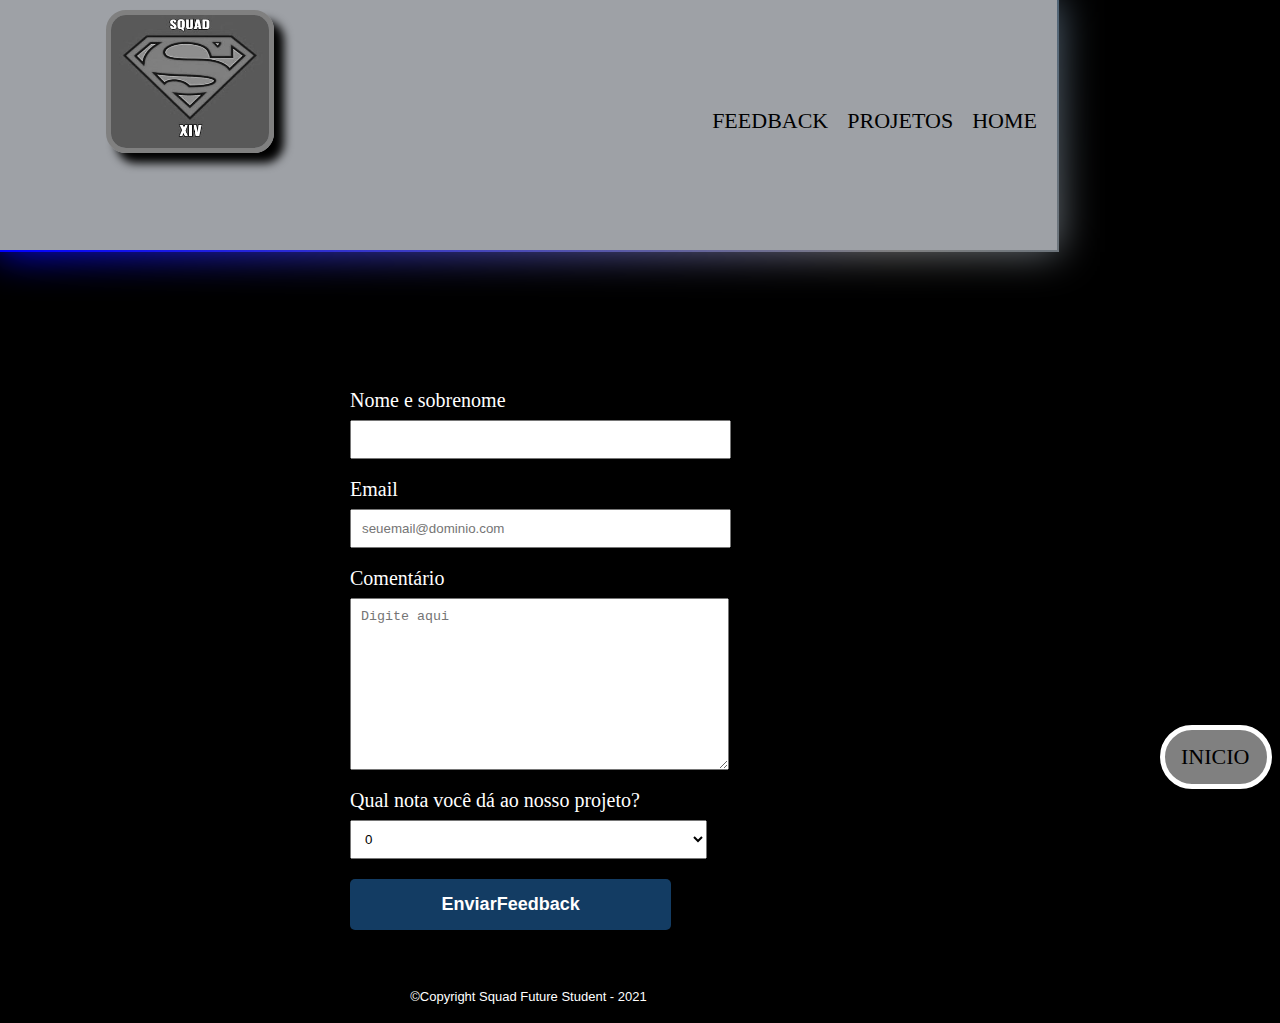
==== feedback.html @ 220d4c0f "Primeiro commit" ====
<!DOCTYPE html>
    <html>
        <head>
            <meta charset="UTF-8">          
            <title>#Teu Futuro/Imed</title>

            <link rel="stylesheet" href="reset.css"> 
            <link rel="stylesheet" href="feedback.css">

            <meta http-equiv="X-UA-Compatible" content="IE=edge">
            <meta name="viewpor" content="width=device-width, initial-scale=1.0">
        </head>

        <body class="plano-de-fundo3">
            <header>
                <div class="logo2" id="voltar-inicio"></div>  
                <img id="logo-squad" alt="logo do squad 14" src="logo-squad.jpeg">           
                    <nav>
                        <ul> 
                            <li><a href="#feedback">Feedback</a></li>
                            <li><a href="Projetos.html">Projetos</a></li>
                            <li><a href="index.html">Home</a></li>
                            <li class="voltar-inicio"><a href="#voltar-inicio">inicio</a></li>  
                        </ul>
                    </nav>
            </header>

            <main>
                <form id="feedebackForm" action="https://formspree.io/f/mvodjlby" method="post">  
                    <label for="nomesobrenome" id="feedback">Nome e sobrenome</label> 
                    <input type="text" id="nomesobrenome" class="input-padrao" required>

                    <label for="email">Email</label>
                    <input type="email" name="_replyo" id="email" class="input-padrao" required placeholder="seuemail@dominio.com">


                    <label for="comentario">Comentário</label>
                    <textarea cols="40" rows="10" id="comentario" class="input-padrao" required  placeholder="Digite aqui"></textarea> 

                   <div>
                        <p>Qual nota você dá ao nosso projeto?</p>
                            <select class="input-padrao">
                                <option>0</option>
                                <option>1</option>
                                <option>2</option>
                                <option>3</option>
                                <option>4</option>
                                <option>5</option>
                                <option>6</option>
                                <option>7</option>
                                <option>8</option>
                                <option>9</option>
                                <option>10</option>
                            </select>
                   </div>   

                    <input type="submit" value="EnviarFeedback" class="enviar">
                </form>
            </main>

            <footer>
                <p class="Copyright">&copy;Copyright Squad Future Student - 2021</p>
            </footer>

        </body>
    </html>
---- feedback.css ----
.plano-de-fundo3{
    background: black;
    position: absolute;
}

.logo2{
    background-image: url(cinza-img.jpeg);
    width: 100%;
    height: 250px;
    position: absolute;
}

.logo2:before,
.logo2:after{
    content: '';
    position: absolute;
    left: -2px;
    top: -2px;
    background:linear-gradient(45deg,#0000ff,gray,#174978d2, white, black, green);
    width:calc( 100% + 4px);
    height: calc( 100% + 4px);
    background-size: 400%;
    z-index: -1;
    animation: animate 20s linear infinite;
}

@keyframes animate{
    0%{
        background-position: 0 0;
    }

    50%{
        background-position:300% 0;
    }

    100%{
        background-position:0 0;
    }
}

.logo2:after{
    filter: blur(20px);
}

#logo-squad{
    position: absolute;
    width: 15%;
    height: 13%;
    top: 1%;
    left: 10%;
    border-radius: 20px;
    border: 5px solid;
    border-color: gray;  
    box-shadow: 10px 10px 10px #000000;    
}

.voltar-inicio{
    position: fixed;
    right: 0;
    top: 85%;
    width: 70px;
    margin-top: -2.5em;
    margin-right: 0.5rem;
    padding: 1rem;
    background: gray;
    border-radius: 50px;
    border: 5px solid;
    border-color: #ffffff;    
}

.voltar-inicio:hover{
    border-color: #174978d2;
    box-shadow: 10px 10px 10px #000000;
}

.voltar-inicio:active{
    border-color: gray;
}

nav{
    position: absolute;
    top: 110px;
    right: 20px;
}

nav li {
   display: inline;  
   margin: 0 0 0 15px;
}

nav a {
    text-transform: uppercase;
    color:#000000;
    font-size: 22px;
    text-decoration: none;       
}

nav a:hover{
    color: #174978d2;
    text-decoration: underline;
    font-weight: bolder;
    font-size: 23px;
    box-shadow: 5px 5px 5px white;    
}

form{
    margin: 40px 350px;
    padding-top: 350px;
    color: #ffffff;
}

form label, form p{
    display: block;
    font-size: 20px;
    margin: 0 0 10px;
}

.input-padrao {
    display: block;
    margin: 0 0 20px;
    padding: 10px;
    width: 100%;
}

.enviar{
    width: 90%;
    padding: 15px 0;
    background: #174978d2;
    color: white;
    font-weight: bold;
    font-size: 18px;
    border: none;
    border-radius: 5px;
    transition: 1s all;
    cursor: pointer;
}

.enviar:hover{
    background: #1861a5d2;
    transform: scale(1.2);    
}

footer{
    display: flex;
    background-color: black;
    font-family: 'Ubuntu', sans-serif;
    flex-direction: column;
    align-items: center;
    margin-top: 10px;
}

footer p{
    margin-bottom: 10px;
}

.Copyright{
    color: #ffffff;
    font-size: 13px;
    margin: 20px;
}

@media(max-width: 700px){
    .logo2, .plano-de-fundo3
    header{
        display: flex;
        flex-direction: column;
        margin-bottom: 10px;
    }

main{
        display: flex;
}
}
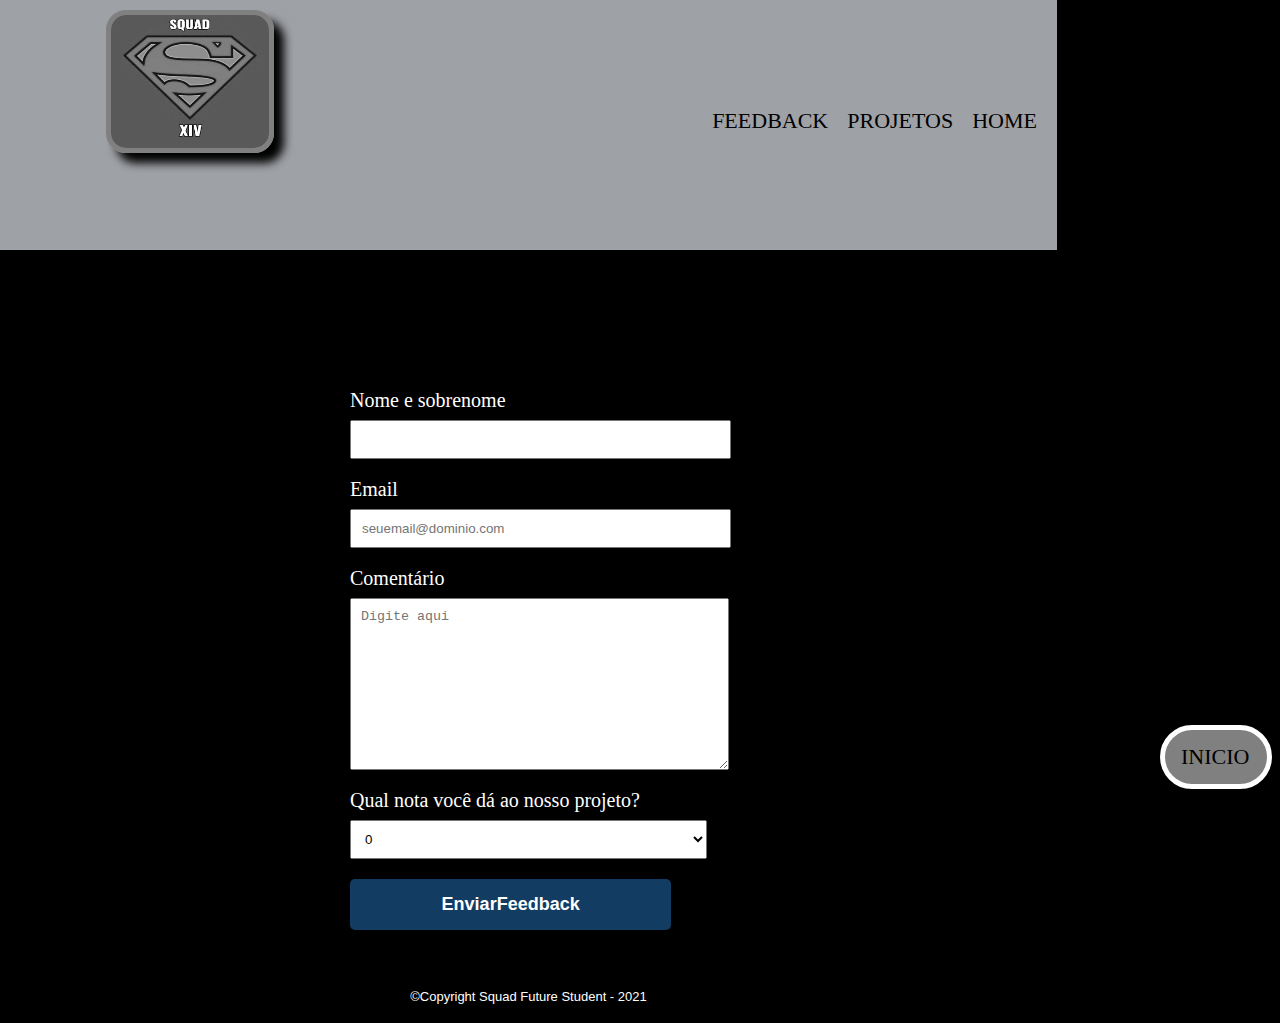
==== commit bd45c9c2: "Segundo commit" ====
--- a/feedback.html
+++ b/feedback.html
@@ -5,7 +5,7 @@
             <title>#Teu Futuro/Imed</title>
 
             <link rel="stylesheet" href="reset.css"> 
-            <link rel="stylesheet" href="feedback.css">
+            <link rel="stylesheet" href="css/feedback.css">
 
             <meta http-equiv="X-UA-Compatible" content="IE=edge">
             <meta name="viewpor" content="width=device-width, initial-scale=1.0">
@@ -13,8 +13,8 @@
 
         <body class="plano-de-fundo3">
             <header>
-                <div class="logo2" id="voltar-inicio"></div>  
-                <img id="logo-squad" alt="logo do squad 14" src="logo-squad.jpeg">           
+                <img id="voltar-inicio" class="logo2" alt="logo2" src="fotos/cinza-img.jpeg">           
+                <img id="logo-squad" alt="logo do squad 14" src="fotos/logo-squad.jpeg">           
                     <nav>
                         <ul> 
                             <li><a href="#feedback">Feedback</a></li>
--- a/css/feedback.css
+++ b/css/feedback.css
@@ -0,0 +1,172 @@
+.plano-de-fundo3{
+    background: black;
+    position: absolute;
+}
+
+.logo2{
+    width: 100%;
+    height: 250px;
+    position: absolute;
+}
+
+.logo2:before,
+.logo2:after{
+    content: '';
+    position: absolute;
+    left: -2px;
+    top: -2px;
+    background:linear-gradient(45deg,#0000ff,gray,#174978d2, white, black, green);
+    width:calc( 100% + 4px);
+    height: calc( 100% + 4px);
+    background-size: 400%;
+    z-index: -1;
+    animation: animate 20s linear infinite;
+}
+
+@keyframes animate{
+    0%{
+        background-position: 0 0;
+    }
+
+    50%{
+        background-position:300% 0;
+    }
+
+    100%{
+        background-position:0 0;
+    }
+}
+
+.logo2:after{
+    filter: blur(20px);
+}
+
+#logo-squad{
+    position: absolute;
+    width: 15%;
+    height: 13%;
+    top: 1%;
+    left: 10%;
+    border-radius: 20px;
+    border: 5px solid;
+    border-color: gray;  
+    box-shadow: 10px 10px 10px #000000;    
+}
+
+.voltar-inicio{
+    position: fixed;
+    right: 0;
+    top: 85%;
+    width: 70px;
+    margin-top: -2.5em;
+    margin-right: 0.5rem;
+    padding: 1rem;
+    background: gray;
+    border-radius: 50px;
+    border: 5px solid;
+    border-color: #ffffff;    
+}
+
+.voltar-inicio:hover{
+    border-color: #174978d2;
+    box-shadow: 10px 10px 10px #000000;
+}
+
+.voltar-inicio:active{
+    border-color: gray;
+}
+
+nav{
+    position: absolute;
+    top: 110px;
+    right: 20px;
+}
+
+nav li {
+   display: inline;  
+   margin: 0 0 0 15px;
+}
+
+nav a {
+    text-transform: uppercase;
+    color:#000000;
+    font-size: 22px;
+    text-decoration: none;       
+}
+
+nav a:hover{
+    color: #174978d2;
+    text-decoration: underline;
+    font-weight: bolder;
+    font-size: 23px;
+    box-shadow: 5px 5px 5px white;    
+}
+
+form{
+    margin: 40px 350px;
+    padding-top: 350px;
+    color: #ffffff;
+}
+
+form label, form p{
+    display: block;
+    font-size: 20px;
+    margin: 0 0 10px;
+}
+
+.input-padrao {
+    display: block;
+    margin: 0 0 20px;
+    padding: 10px;
+    width: 100%;
+}
+
+.enviar{
+    width: 90%;
+    padding: 15px 0;
+    background: #174978d2;
+    color: white;
+    font-weight: bold;
+    font-size: 18px;
+    border: none;
+    border-radius: 5px;
+    transition: 1s all;
+    cursor: pointer;
+}
+
+.enviar:hover{
+    background: #1861a5d2;
+    transform: scale(1.2);    
+}
+
+footer{
+    display: flex;
+    background-color: black;
+    font-family: 'Ubuntu', sans-serif;
+    flex-direction: column;
+    align-items: center;
+    margin-top: 10px;
+}
+
+footer p{
+    margin-bottom: 10px;
+}
+
+.Copyright{
+    color: #ffffff;
+    font-size: 13px;
+    margin: 20px;
+}
+
+@media(max-width: 700px){
+    .logo2, .plano-de-fundo3
+    header{
+        display: flex;
+        flex-direction: column;
+        margin-bottom: 10px;
+    }
+
+main{
+        display: flex;
+}
+}
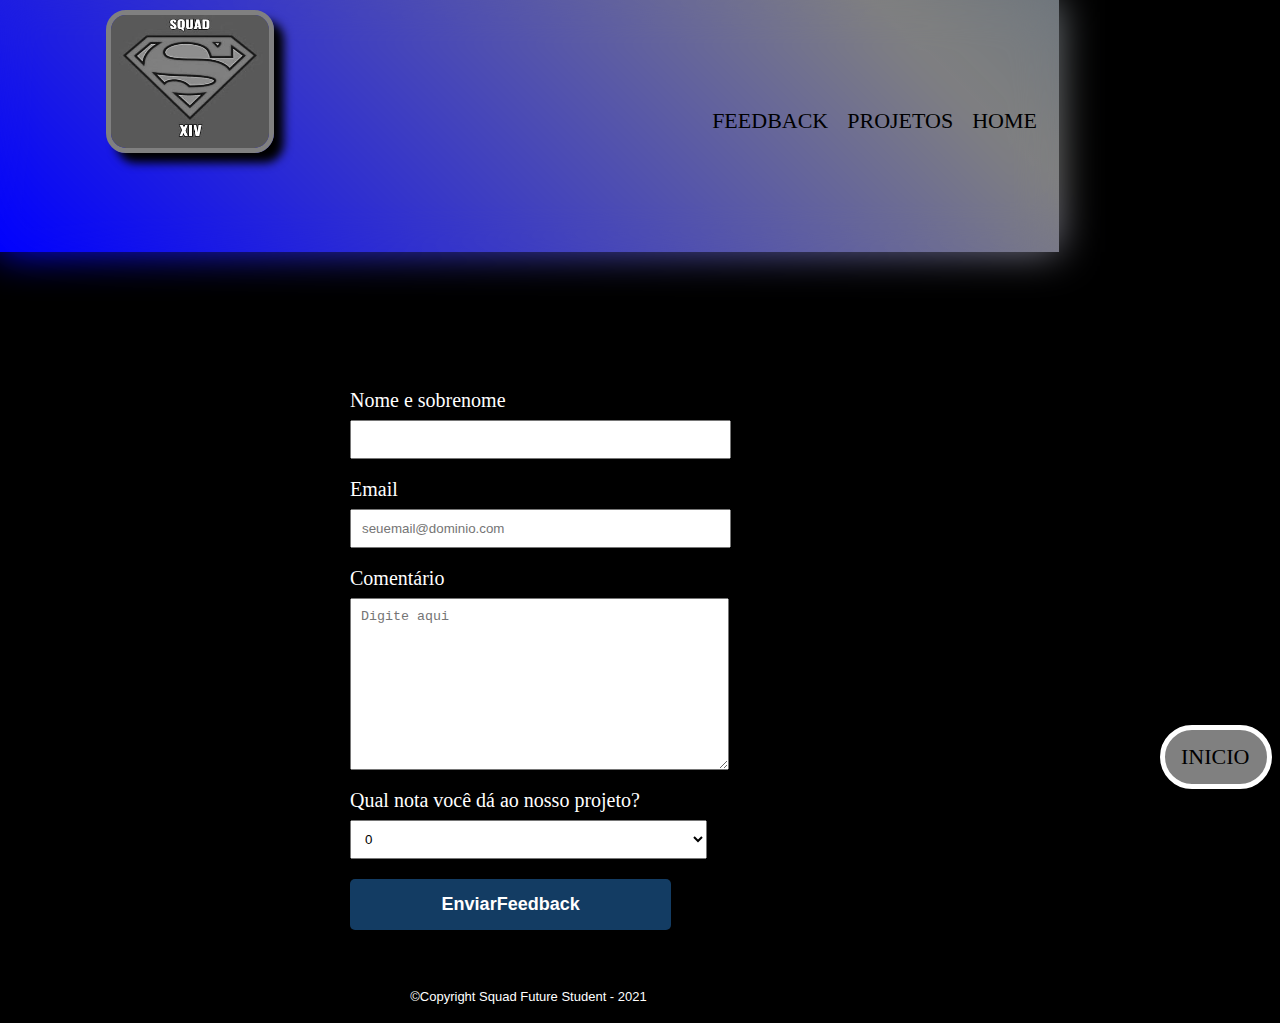
==== commit b4138251: "Terceiro commit" ====
--- a/feedback.html
+++ b/feedback.html
@@ -8,12 +8,12 @@
             <link rel="stylesheet" href="css/feedback.css">
 
             <meta http-equiv="X-UA-Compatible" content="IE=edge">
-            <meta name="viewpor" content="width=device-width, initial-scale=1.0">
+            <meta name="viewport" content="width=device-width, initial-scale=1.0">
         </head>
 
         <body class="plano-de-fundo3">
             <header>
-                <img id="voltar-inicio" class="logo2" alt="logo2" src="fotos/cinza-img.jpeg">           
+                <div id="voltar-inicio" class="logo2"></div>          
                 <img id="logo-squad" alt="logo do squad 14" src="fotos/logo-squad.jpeg">           
                     <nav>
                         <ul> 
--- a/css/feedback.css
+++ b/css/feedback.css
@@ -4,6 +4,7 @@
 }
 
 .logo2{
+    background-image: url(fotos/imagecinza.jpeg);
     width: 100%;
     height: 250px;
     position: absolute;
@@ -15,7 +16,7 @@
     position: absolute;
     left: -2px;
     top: -2px;
-    background:linear-gradient(45deg,#0000ff,gray,#174978d2, white, black, green);
+    background:linear-gradient(45deg,#0000ff,gray,#174978d2, white, black);
     width:calc( 100% + 4px);
     height: calc( 100% + 4px);
     background-size: 400%;
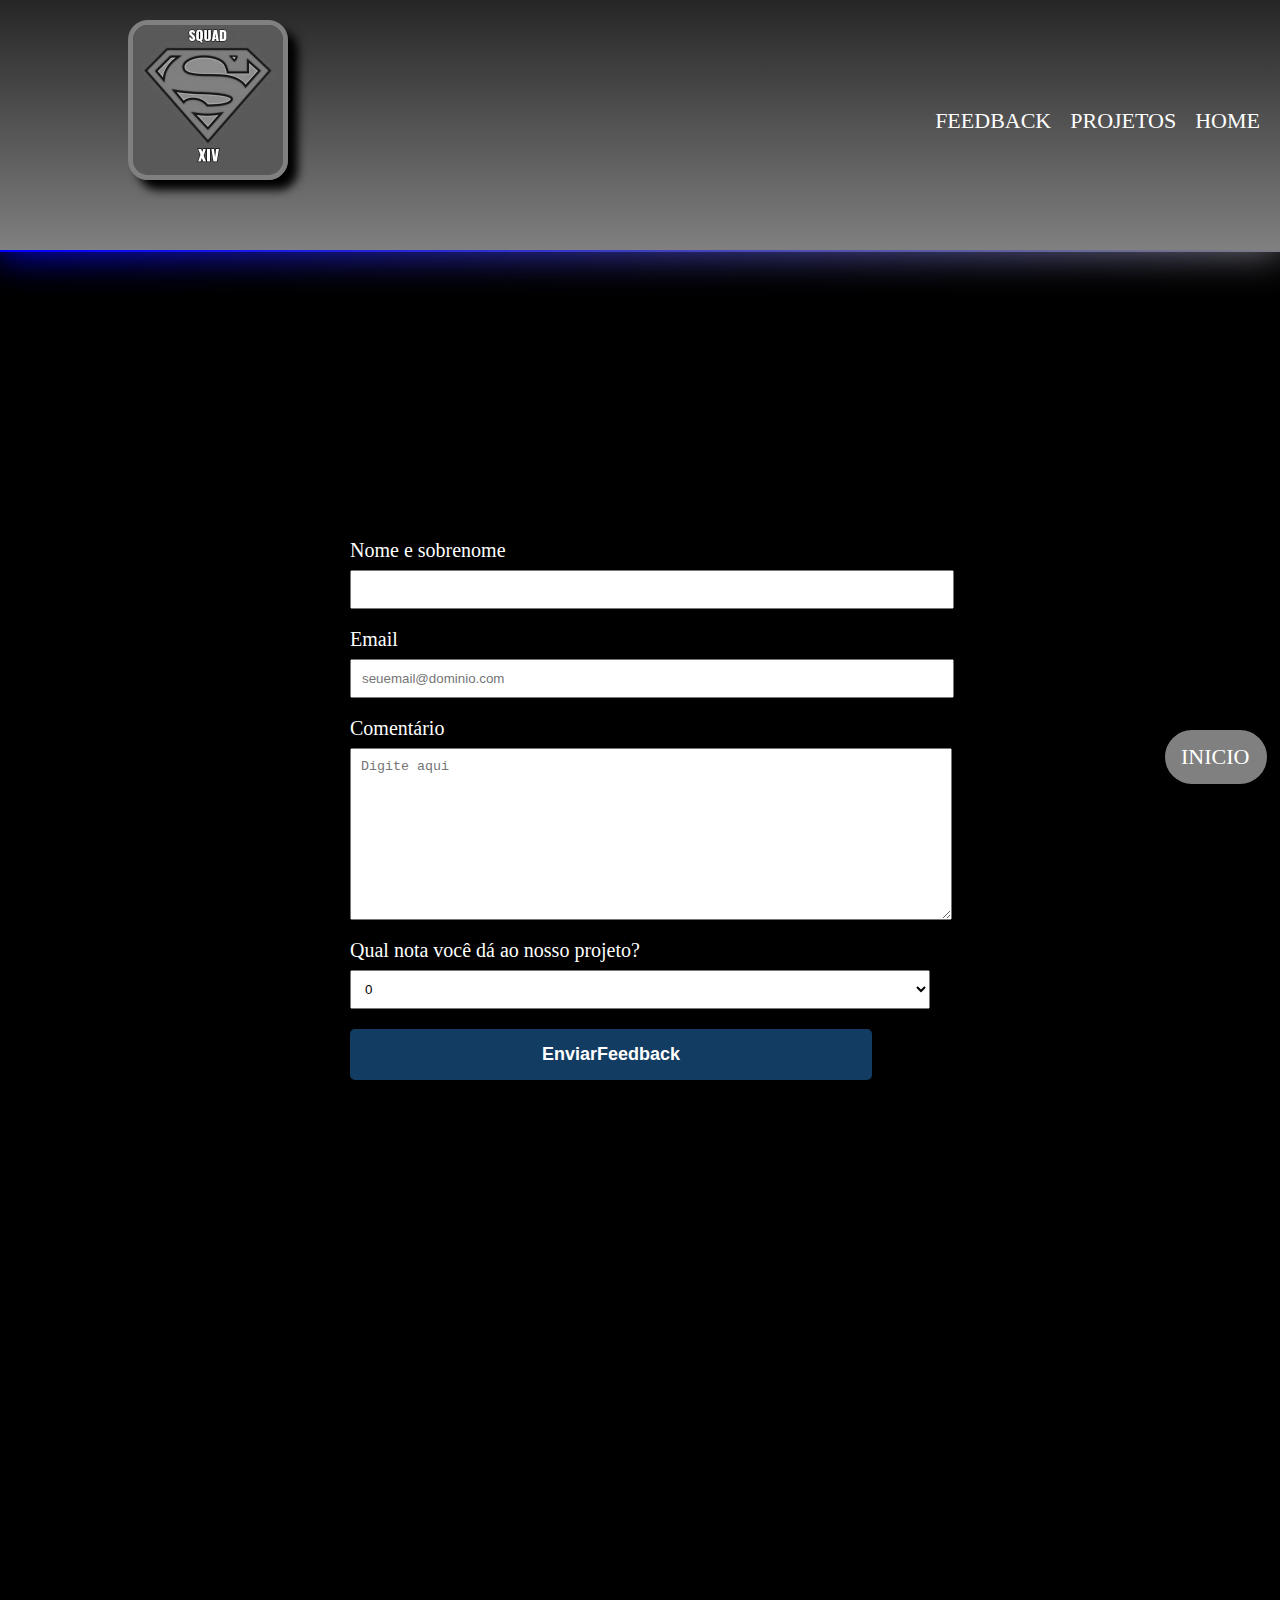
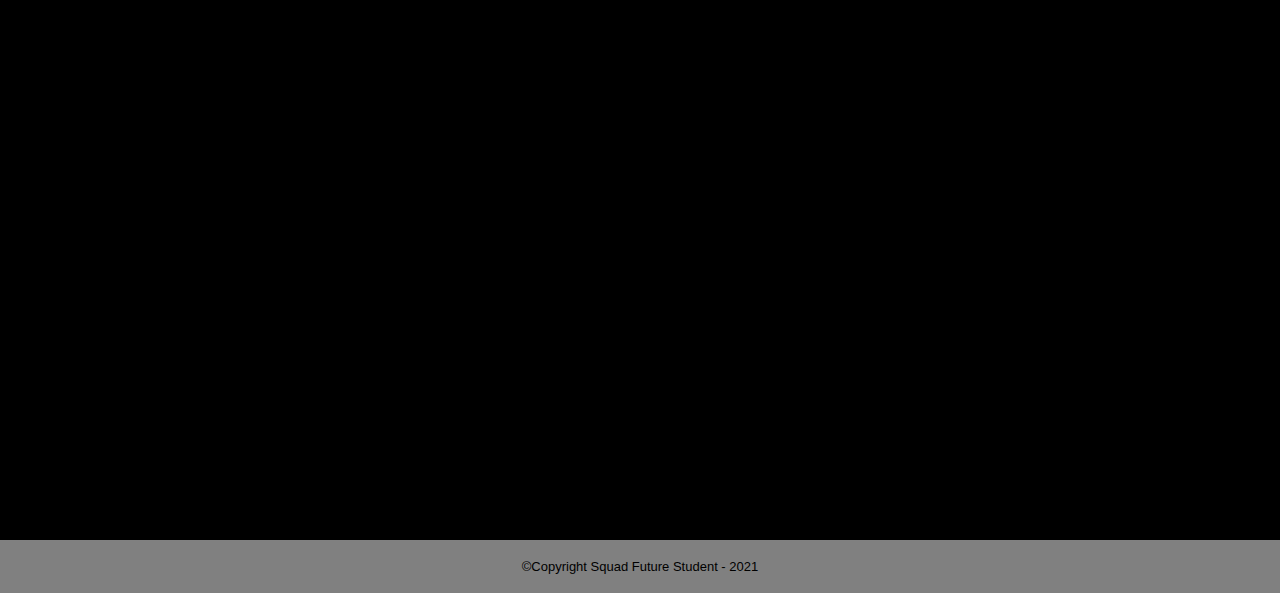
==== commit b3976e28: "Setimo commit, t" ====
--- a/feedback.html
+++ b/feedback.html
@@ -4,21 +4,23 @@
             <meta charset="UTF-8">          
             <title>#Teu Futuro/Imed</title>
 
-            <link rel="stylesheet" href="reset.css"> 
+            <link rel="stylesheet" href="css/reset.css"> 
+            <link rel="stylesheet" href="css/header.css">
             <link rel="stylesheet" href="css/feedback.css">
+            <link rel="stylesheet" href="css/responsividade.css">
 
             <meta http-equiv="X-UA-Compatible" content="IE=edge">
-            <meta name="viewport" content="width=device-width, initial-scale=1.0">
+            <meta name="viewport" content="width=device-width">
         </head>
 
-        <body class="plano-de-fundo3">
+        <body>
             <header>
                 <div id="voltar-inicio" class="logo2"></div>          
-                <img id="logo-squad" alt="logo do squad 14" src="fotos/logo-squad.jpeg">           
+                <img id="logo-squad" alt="logo do squad 14" src="images/cabecalho/logo-squad.jpeg">           
                     <nav>
                         <ul> 
                             <li><a href="#feedback">Feedback</a></li>
-                            <li><a href="Projetos.html">Projetos</a></li>
+                            <li><a href="projetos.html">Projetos</a></li>
                             <li><a href="index.html">Home</a></li>
                             <li class="voltar-inicio"><a href="#voltar-inicio">inicio</a></li>  
                         </ul>
--- a/css/header.css
+++ b/css/header.css
@@ -0,0 +1,127 @@
+body{
+    margin: 0;
+    padding: 0;
+    background: #000;
+}
+
+.logo2{
+    position: relative;
+    padding: 0;
+    margin: 0;
+    width:100%;
+    height: 250px;
+    background: linear-gradient(0deg,gray,#262626);
+}
+
+.logo2:before,
+.logo2:after{
+    content: '';
+    position: absolute;
+    left: -2px;
+    top: -2px;
+    background:linear-gradient(45deg,#0000ff,gray,#174978d2, white, black);
+    width:calc( 100% + 4px);
+    height: calc( 100% + 4px);
+    background-size: 400%;
+    z-index: -1;
+    animation: animate 20s linear infinite;
+}
+
+@keyframes animate{
+    0%{
+        background-position: 0 0;
+    }
+
+    50%{
+        background-position:300% 0;
+    }
+
+    100%{
+        background-position:0 0;
+    }
+}
+
+.logo2:after{
+    filter: blur(20px);
+}
+
+#logo-squad{
+    position: absolute;
+    width: 150px;
+    height: 150px;
+    margin: -230px 0;
+    left: 10%;
+    border-radius: 20px;
+    border: 5px solid;
+    border-color: gray;  
+    box-shadow: 10px 10px 10px #000000;    
+}
+
+.voltar-inicio{
+    position: fixed;
+    right: 0;
+    top: 85%;
+    width: 70px;
+    margin-top: -2.5em;
+    margin-right: 0.5rem;
+    padding: 1rem;
+    background: gray;
+    border-radius: 50px;
+    border: 5px solid;
+    border-color: black;    
+}
+
+.voltar-inicio:hover{
+    border-color: #174978d2;
+}
+
+.voltar-inicio:active{
+    border-color: gray;
+}
+
+nav {
+    position: absolute;
+    top: 110px;
+    right: 20px;
+}
+
+nav li {
+   display: inline;
+   margin: 0 0 0 15px;
+}
+
+nav a {
+    text-transform: uppercase;
+    font-family: initial;
+    color: white;
+    font-size: 22px;
+    text-decoration: none;
+}
+
+nav a:hover{
+    color: blue;
+    text-decoration: underline;
+    font-weight: bolder;
+    font-size: 23px;
+    box-shadow: 5px 5px 5px white;   
+}
+
+/**RODAPE**/
+footer{
+    display: flex;
+    background-color: gray;
+    font-family: 'Ubuntu', sans-serif;
+    flex-direction: column;
+    align-items: center;
+    margin-top: 1060px;
+}
+
+footer p{
+    margin-bottom: 10px;
+}
+
+.Copyright{
+    color: #000000;
+    font-size: 13px;
+    margin: 20px;
+}--- a/css/feedback.css
+++ b/css/feedback.css
@@ -1,111 +1,7 @@
-.plano-de-fundo3{
-    background: black;
-    position: absolute;
-}
-
-.logo2{
-    background-image: url(fotos/imagecinza.jpeg);
-    width: 100%;
-    height: 250px;
-    position: absolute;
-}
-
-.logo2:before,
-.logo2:after{
-    content: '';
-    position: absolute;
-    left: -2px;
-    top: -2px;
-    background:linear-gradient(45deg,#0000ff,gray,#174978d2, white, black);
-    width:calc( 100% + 4px);
-    height: calc( 100% + 4px);
-    background-size: 400%;
-    z-index: -1;
-    animation: animate 20s linear infinite;
-}
-
-@keyframes animate{
-    0%{
-        background-position: 0 0;
-    }
-
-    50%{
-        background-position:300% 0;
-    }
-
-    100%{
-        background-position:0 0;
-    }
-}
-
-.logo2:after{
-    filter: blur(20px);
-}
-
-#logo-squad{
-    position: absolute;
-    width: 15%;
-    height: 13%;
-    top: 1%;
-    left: 10%;
-    border-radius: 20px;
-    border: 5px solid;
-    border-color: gray;  
-    box-shadow: 10px 10px 10px #000000;    
-}
-
-.voltar-inicio{
-    position: fixed;
-    right: 0;
-    top: 85%;
-    width: 70px;
-    margin-top: -2.5em;
-    margin-right: 0.5rem;
-    padding: 1rem;
-    background: gray;
-    border-radius: 50px;
-    border: 5px solid;
-    border-color: #ffffff;    
-}
-
-.voltar-inicio:hover{
-    border-color: #174978d2;
-    box-shadow: 10px 10px 10px #000000;
-}
-
-.voltar-inicio:active{
-    border-color: gray;
-}
-
-nav{
-    position: absolute;
-    top: 110px;
-    right: 20px;
-}
-
-nav li {
-   display: inline;  
-   margin: 0 0 0 15px;
-}
-
-nav a {
-    text-transform: uppercase;
-    color:#000000;
-    font-size: 22px;
-    text-decoration: none;       
-}
-
-nav a:hover{
-    color: #174978d2;
-    text-decoration: underline;
-    font-weight: bolder;
-    font-size: 23px;
-    box-shadow: 5px 5px 5px white;    
-}
-
 form{
+    align-items: center;
     margin: 40px 350px;
-    padding-top: 350px;
+    padding-top: 250px;
     color: #ffffff;
 }
 
@@ -140,34 +36,3 @@
     transform: scale(1.2);    
 }
 
-footer{
-    display: flex;
-    background-color: black;
-    font-family: 'Ubuntu', sans-serif;
-    flex-direction: column;
-    align-items: center;
-    margin-top: 10px;
-}
-
-footer p{
-    margin-bottom: 10px;
-}
-
-.Copyright{
-    color: #ffffff;
-    font-size: 13px;
-    margin: 20px;
-}
-
-@media(max-width: 700px){
-    .logo2, .plano-de-fundo3
-    header{
-        display: flex;
-        flex-direction: column;
-        margin-bottom: 10px;
-    }
-
-main{
-        display: flex;
-}
-}
--- a/css/responsividade.css
+++ b/css/responsividade.css
@@ -0,0 +1,30 @@
+@media(max-width: 700px){
+    header{
+        display: flex;
+        flex-direction: column;
+        margin-bottom: 10px;
+    }
+
+    h1{
+        text-align: center;
+        font-size: 2rem;
+        margin: 5px;
+        color: white;
+        text-shadow: 1px 2px 4px black;
+    }
+
+h3{
+        text-align: center;
+        margin-top: 15px;
+        font-size: 1.2rem;
+        margin: 5px;
+        color: white;
+        text-shadow: 1px 2px 4px black;
+    }
+
+ main{
+    flex-basis: 100%;
+}   
+}
+
+
